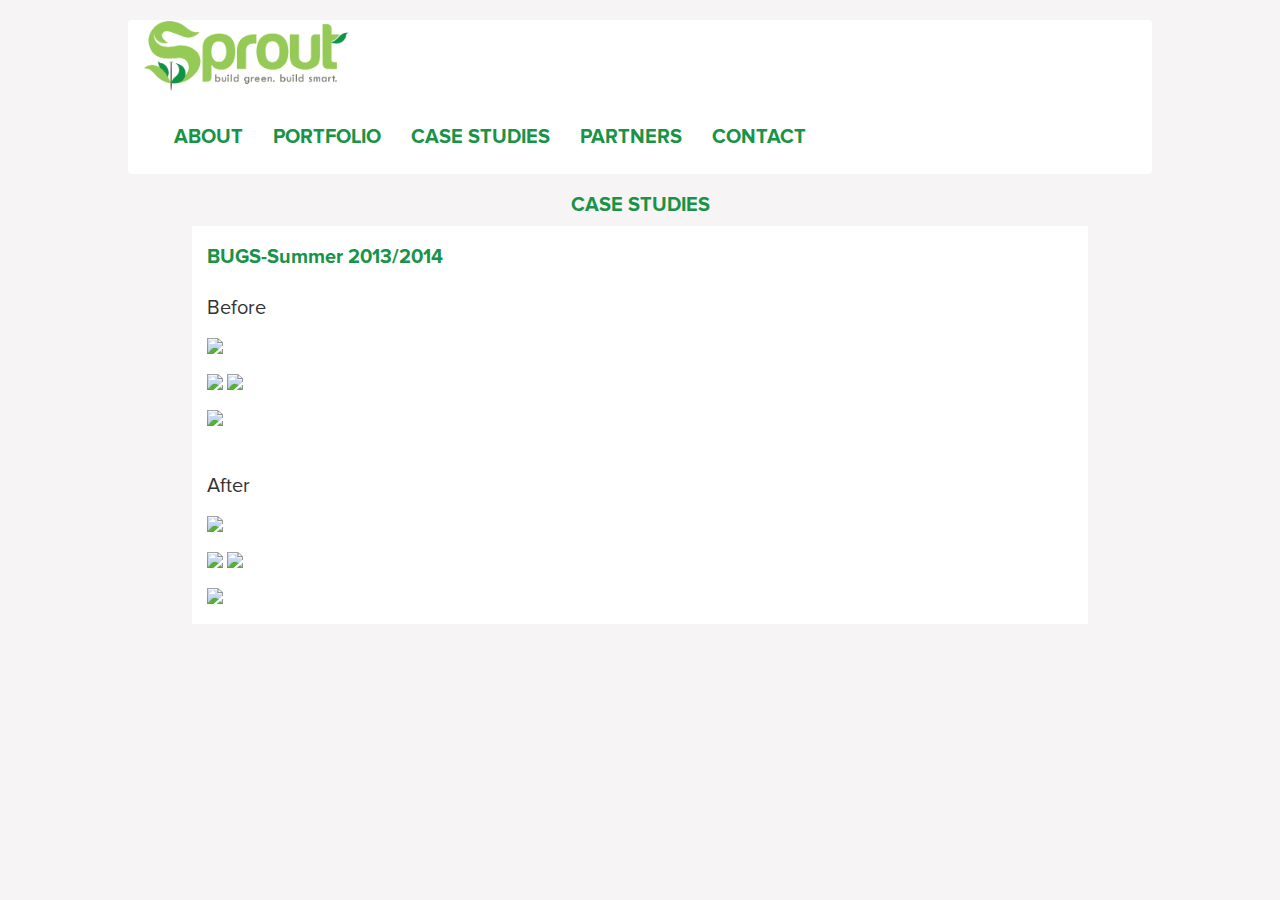
==== Sprout/casestudies.html @ 4033d35f "Main Files" ====
﻿<!doctype html>
<html class="no-js" lang="en">
<head>
	<meta charset="utf-8">
	<title></title>
	
	<link href="css/bootstrap.min.css" rel="stylesheet" media="screen">
	<script src="js/jquery-1.6.1.min.js"></script>
	<script src="js/bootstrap.min.js"></script>
	<script src="js/init.js"></script>
<link rel="stylesheet" href="http://maxcdn.bootstrapcdn.com/bootstrap/3.2.0/css/bootstrap.min.css">
  <script src="https://ajax.googleapis.com/ajax/libs/jquery/1.11.1/jquery.min.js"></script>
  <script src="http://maxcdn.bootstrapcdn.com/bootstrap/3.2.0/js/bootstrap.min.js"></script>
    <script type="text/javascript" src="js/jquery-1.11.0.min.js"></script>
<script type="text/javascript" src="js/jquery.leanModal.min.js"></script>
<link rel="stylesheet" href="http://netdna.bootstrapcdn.com/font-awesome/4.0.3/css/font-awesome.min.css" />
<link type="text/css" rel="stylesheet" href="css/style.css" />

	<style type="text/css">
		#intro { 
			background-color: white; 
			height: auto;  
			margin: 0 auto; 
		    width: 70%; 
		    position: relative; 
		    padding: 0px 0;
           
            height: auto;
		}
		#home { 
			background: url(Assets/BG1.png) no-repeat 50%; 
            background-size: cover;
			height: auto;  
			margin: 0 auto; 
		    width: 100%; 
		    position: relative; 
		    padding: 50px 0;
         /*   margin-top: -20px; */
            z-index: -1;
		}
		#about { 
			background: url(images/about.png) 50% 0 fixed; 
			height: auto;
			margin: 0 auto; 
		    width: 100%; 
		    position: relative; 
		    padding: 100px 0;
		    color: #fff;
            
		}

		/* Non-essential demo stuff */
		.hero-unit {
			background-color: #fff;
		    box-shadow: 0 0 20px rgba(0,0,0,0.1);
		}
        
       @font-face { font-family: nav; src: url('Assets/ProximaNova-Bold.otf');}
        @font-face { font-family: bod; src: url('Assets/ProximaNova-Reg.otf');}
        h1{
            height: auto;
            font-family: nav;
            width: 100%;
            height: auto;
            font-size: 20px;
            color:#189348;
        }
        
        h2{
        font-size: 15px;
            line-height:200%;
            font-family: bod;
        }
		.media-object { width: 64px; height: 64px; padding-bottom: 30px }        
	</style>

</head>

<body style="background-color:#f6f4f4">

	
    
    <nav class="navbar" style="margin-top:20px;margin-left: auto; margin-right: auto; background-color:white; width:80%;">
  <div class="container-fluid">
    <div class="navbar-header">
      <button type="button" class="navbar-toggle" data-toggle="collapse" data-target="#myNavbar" style="background-color:green">
        <span class="icon-bar"></span>
        <span class="icon-bar"></span>
        <span class="icon-bar"></span>                        
      </button>
        <img src="Assets/Logo.png" style="width:40%; height:auto;">
    </div>
    <div class="collapse navbar-collapse" id="myNavbar">
      <ul class="nav navbar-nav">
          <li><a href="#"><h1>ABOUT</h1></a></li>
          <li><a href="#"><h1>PORTFOLIO</h1></a></li>
          <li><a href="#"><h1>CASE STUDIES</h1></a></li>
          <li><a href="#"><h1>PARTNERS</h1></a></li>
          <li><a href="#"><h1>CONTACT</h1></a></li>
      </ul>
    </div>
  </div>
</nav>
        
   <center><h1>CASE STUDIES</h1></center>
    <!--BUGS -->
    <section id="intro" data-speed="6" data-type="background">
        <div class="container">
            <div class="row-fluid">
                <h1>BUGS-Summer 2013/2014</h1>
                <h2 style="font-size:20px;">Before</h2>
                <div class="span4" style="width:20%">
                    <img src="Assets/pics/bugs/6.JPG" style="padding-bottom:20px;" />
                </div>
                <div class="span4" style="width:20%;">
                    <img src="Assets/pics/bugs/5.JPG" style="padding-bottom:20px;" />
                    <img src="Assets/pics/bugs/7.JPG" style="padding-bottom:20px;" />
                </div>
                <div class="span4" style="width:20%">
                    <img src="Assets/pics/bugs/8.JPG" style="padding-bottom:20px;" />
                </div>
                <h2 style="font-size:20px;width:20%;">After</h2>
                <div class="span4" style="width:20%">
                    <img src="Assets/pics/bugs/1.JPG" style="padding-bottom:20px;" />
                </div>
                <div class="span4" style="width:20%;">
                    <img src="Assets/pics/bugs/2.JPG" style="padding-bottom:20px;" />
                    <img src="Assets/pics/bugs/3.JPG" style="padding-bottom:20px;" />
                </div>
                <div class="span4" style="width:20%">
                    <img src="Assets/pics/bugs/4.JPG" style="padding-bottom:20px;" />
                </div>
            </div>
        </div>
    </section>
   
</body>

</html>
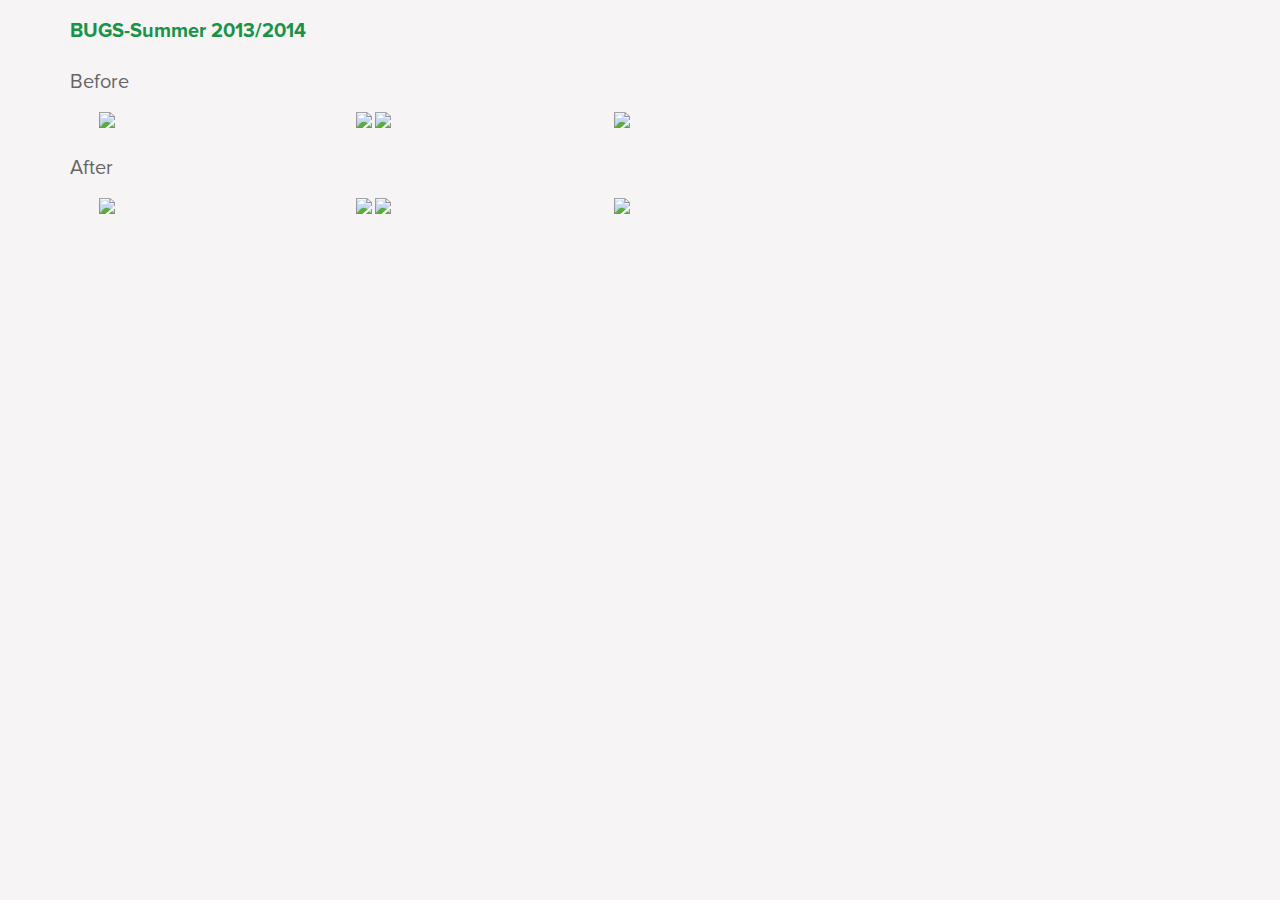
==== commit a9bf7523: "Pages Navbar Updated" ====
--- a/Sprout/casestudies.html
+++ b/Sprout/casestudies.html
@@ -80,31 +80,23 @@
 
 	
     
-    <nav class="navbar" style="margin-top:20px;margin-left: auto; margin-right: auto; background-color:white; width:80%;">
-  <div class="container-fluid">
-    <div class="navbar-header">
-      <button type="button" class="navbar-toggle" data-toggle="collapse" data-target="#myNavbar" style="background-color:green">
-        <span class="icon-bar"></span>
-        <span class="icon-bar"></span>
-        <span class="icon-bar"></span>                        
-      </button>
-        <img src="Assets/Logo.png" style="width:40%; height:auto;">
-    </div>
-    <div class="collapse navbar-collapse" id="myNavbar">
-      <ul class="nav navbar-nav">
-          <li><a href="#"><h1>ABOUT</h1></a></li>
-          <li><a href="#"><h1>PORTFOLIO</h1></a></li>
-          <li><a href="#"><h1>CASE STUDIES</h1></a></li>
-          <li><a href="#"><h1>PARTNERS</h1></a></li>
-          <li><a href="#"><h1>CONTACT</h1></a></li>
-      </ul>
-    </div>
-  </div>
-</nav>
+    <nav id="nav" class="nav" style="margin-left:auto;margin-right:auto; background-color:white; width:70%; top:95px">
+        <div class="container-fluid">
+            <div class="navbar-header">
+                <button type="button" class="navbar-toggle" data-toggle="collapse" data-target="#myNavbar" style="background-color:green">
+                    <span class="icon-bar"></span>
+                    <span class="icon-bar"></span>
+                    <span class="icon-bar"></span>
+                </button>
+            </div>
+                <ul class="nav navbar-nav">
+                </ul>
+            </div>
+        </div>
+    </nav>
+
         
-   <center><h1>CASE STUDIES</h1></center>
     <!--BUGS -->
-    <section id="intro" data-speed="6" data-type="background">
         <div class="container">
             <div class="row-fluid">
                 <h1>BUGS-Summer 2013/2014</h1>
--- a/Sprout/css/style.css
+++ b/Sprout/css/style.css
@@ -0,0 +1,92 @@
+@import url(http://fonts.googleapis.com/css?family=Source+Sans+Pro:400,700,700italic,400italic);
+
+body {font-family: 'Source Sans Pro', sans-serif; font-size: 14px; color: #666;}
+
+#lean_overlay {
+    position: fixed;
+    z-index:100;
+    top: 0px;
+    left: 0px;
+    height:100%;
+    width:100%;
+    background: #000;
+    display: none;
+}
+
+.popupContainer{
+	position:absolute;
+	width:600px;
+	height: auto;
+	left:45%;
+	top:80px;
+	background: #FFF;
+}
+
+#nav {
+  position: fixed;
+    /* center the element */
+    right: 0;
+    left: 0;
+    margin-right: auto;
+    margin-left: auto;
+    /* give it dimensions */
+   z-index:10;
+    width: 90%;
+   margin-top:-90px;
+}
+a.anchor{display: block; position: relative; top: -85px; visibility: hidden;}
+
+#modal_trigger {margin:10px auto; width:175px; display:block;}
+
+.btn {padding:5px 5px; background: #F4F4F2;}
+.btn_red {background: #ED6347; color: #FFF;}
+
+.btn:hover {background: #E4E4E2;}
+.btn_red:hover {background: #C12B05;}
+
+a.btn {color:#666; text-align: center; text-decoration: none;}
+a.btn_red {color: #FFF;}
+
+.one_half {width:50%; display: block; float:left;}
+.one_half.last {width:45%; margin-left:5%;}
+
+/* Popup Styles*/
+.popupHeader {font-size:16px; text-transform: uppercase;}
+.popupHeader {background:#F4F4F2; position:relative; padding:10px 20px; border-bottom:1px solid #DDD; font-weight:bold;}
+.popupHeader .modal_close {position: absolute; right: 0; top:0; padding:10px 15px; background:#E4E4E2; cursor: pointer; color:#aaa; font-size:16px;}
+
+.popupBody {padding:20px;}
+
+
+/* Social Login Form */
+.social_login {}
+.social_login .social_box {display:block; clear:both; padding:10px; margin-bottom: 10px; background: #F4F4F2; overflow: hidden;}
+.social_login .icon {display:block; width:10px; padding:5px 10px; margin-right: 10px; float:left; color:#FFF; font-size:16px; text-align: center;} 
+.social_login .fb .icon {background:#3B5998;}
+.social_login .google .icon {background:#DD4B39;}
+.social_login .icon_title {display:block; padding:5px 0; float:left; font-weight: bold; font-size: 16px; color:#777;}
+.social_login .social_box:hover {background: #E4E4E2;}
+
+.centeredText {text-align: center; margin: 20px 0; clear: both; overflow: hidden; text-transform: uppercase;}
+
+.action_btns {clear:both; overflow: hidden;}
+.action_btns a {display: block;}
+
+/* User Login Form */
+.user_login {display: none;}
+.user_login label {display: block; margin-bottom:5px;}
+.user_login input[type="text"], .user_login input[type="email"], .user_login input[type="password"] {display: block; width:90%; padding: 10px; border:1px solid #DDD; color:#666;}
+.user_login input[type="checkbox"] {float:left; margin-right:5px;}
+.user_login input[type="checkbox"]+label {float:left;}
+
+.user_login .checkbox {margin-bottom: 10px; clear: both; overflow: hidden;}
+.forgot_password {display:block; margin: 20px 0 10px; clear: both; overflow: hidden; text-decoration: none; color:#ED6347;}
+
+/* User Register Form */
+.user_register {display: none;}
+.user_register label {display: block; margin-bottom:5px;}
+.user_register input[type="text"], .user_register input[type="email"], .user_register input[type="password"] {display: block; width:90%; padding: 10px; border:1px solid #DDD; color:#666;}
+.user_register input[type="checkbox"] {float:left; margin-right:5px;}
+.user_register input[type="checkbox"]+label {float:left;}
+
+.user_register .checkbox {margin-bottom: 10px; clear: both; overflow: hidden;}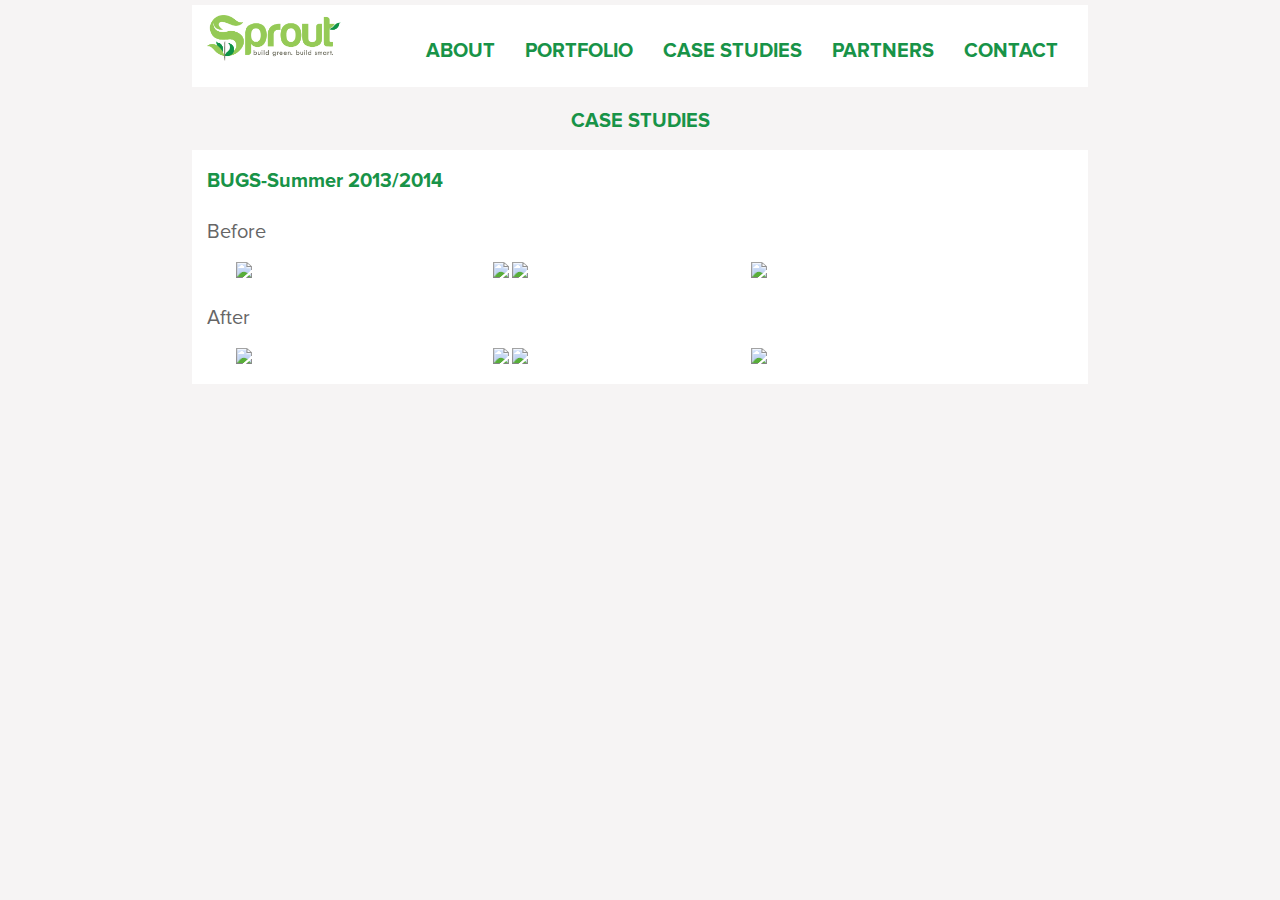
==== commit c772ba57: "Update 1.1" ====
--- a/Sprout/casestudies.html
+++ b/Sprout/casestudies.html
@@ -83,20 +83,29 @@
     <nav id="nav" class="nav" style="margin-left:auto;margin-right:auto; background-color:white; width:70%; top:95px">
         <div class="container-fluid">
             <div class="navbar-header">
-                <button type="button" class="navbar-toggle" data-toggle="collapse" data-target="#myNavbar" style="background-color:green">
-                    <span class="icon-bar"></span>
-                    <span class="icon-bar"></span>
-                    <span class="icon-bar"></span>
+                <button type="button" class="navbar-toggle" data-toggle="collapse" data-target="#myNavbar" style="background-color:#96ca5a">
+                    <span class="icon-bar" style="background-color:#189348"></span>
+                    <span class="icon-bar" style="background-color:#189348"></span>
+                    <span class="icon-bar" style="background-color:#189348"></span>
                 </button>
+                <a href="index.html"><img src="Assets/Logo.png" style="position:absolute;width:15%;top:10px"></a>
             </div>
-                <ul class="nav navbar-nav">
+            <div class="collapse navbar-collapse" id="myNavbar">
+                <ul class="nav navbar-nav navbar-right">
+                    <li><a href="index.html#About"><h1>ABOUT</h1></a></li>
+                    <li><a href="index.html#Portfolio"><h1>PORTFOLIO</h1></a></li>
+                    <li><a href="index.html#CS"><h1>CASE STUDIES</h1></a></li>
+                    <li><a href="index.html#Partners"><h1>PARTNERS</h1></a></li>
+                    <li><a href="index.html#Contact"><h1>CONTACT</h1></a></li>
                 </ul>
             </div>
         </div>
     </nav>
 
         
+   <center><h1 style="position: absolute; top:90px;">CASE STUDIES</h1></center>
     <!--BUGS -->
+    <section id="intro" data-speed="6" data-type="background" style="top:150px">
         <div class="container">
             <div class="row-fluid">
                 <h1>BUGS-Summer 2013/2014</h1>
--- a/Sprout/css/style.css
+++ b/Sprout/css/style.css
@@ -89,4 +89,43 @@
 .user_register input[type="checkbox"] {float:left; margin-right:5px;}
 .user_register input[type="checkbox"]+label {float:left;}
 
-.user_register .checkbox {margin-bottom: 10px; clear: both; overflow: hidden;}+.user_register .checkbox {margin-bottom: 10px; clear: both; overflow: hidden;}
+
+@media (max-width: 1200px) {
+
+
+    .navbar-header {
+        float: none;
+    }
+    .navbar-left,.navbar-right {
+        float: none !important;
+    }
+    .navbar-toggle {
+        display: block;
+    }
+    .navbar-collapse {
+        border-top: 1px solid transparent;
+        box-shadow: inset 0 1px 0 rgba(255,255,255,0.1);
+    }
+    .navbar-fixed-top {
+		top: 0;
+		border-width: 0 0 1px;
+	}
+    .navbar-collapse.collapse {
+        display: none!important;
+    }
+    .navbar-nav {
+        float: none!important;
+		margin-top: 7.5px;
+	}
+	.navbar-nav>li {
+        float: none;
+    }
+    .navbar-nav>li>a {
+        padding-top: 10px;
+        padding-bottom: 10px;
+    }
+    .collapse.in{
+  		display:block !important;
+	}
+}